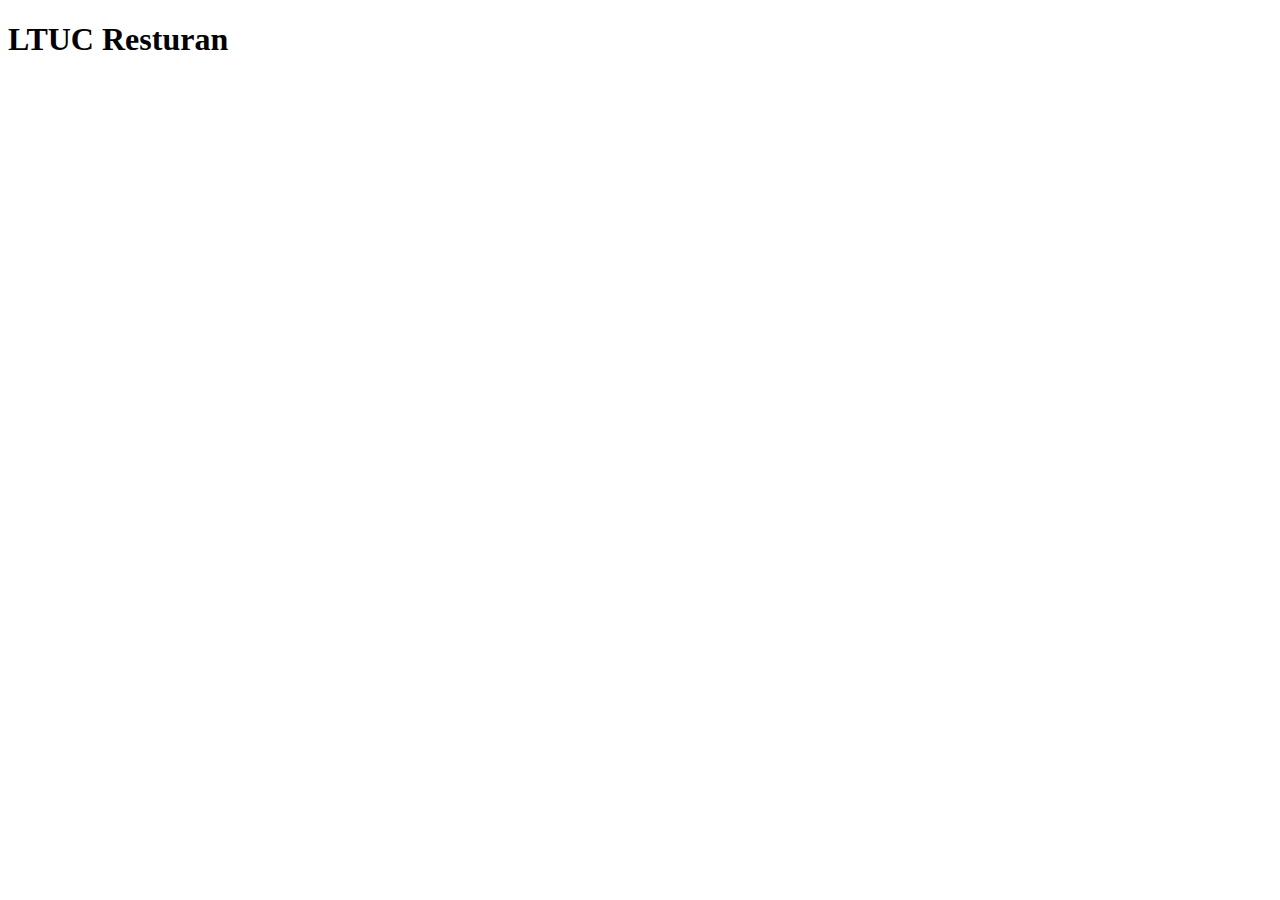
==== index.html @ 8e1e4974 "add html" ====
<!DOCTYPE html>
<html lang="en">
<head>
    <meta charset="UTF-8">
    <meta http-equiv="X-UA-Compatible" content="IE=edge">
    <meta name="viewport" content="width=<>, initial-scale=1.0">
    <title>Document</title>
</head>
<body>
    <H1> LTUC Resturan</H1>
</body>
</html>
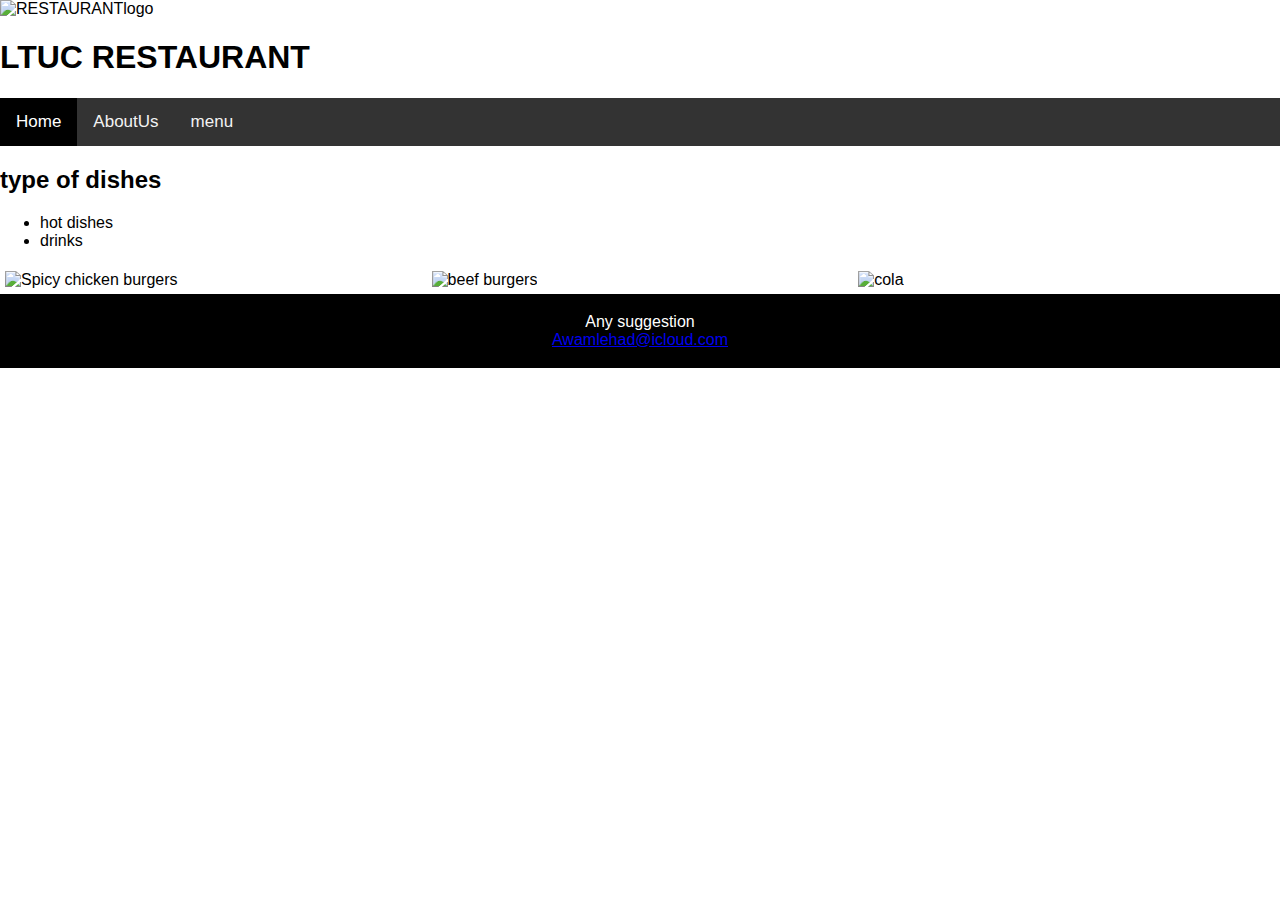
==== commit 670cc53a: "a" ====
--- a/index.html
+++ b/index.html
@@ -6,7 +6,115 @@
     <meta name="viewport" content="width=<>, initial-scale=1.0">
     <title>Document</title>
 </head>
+
+<html>
+<head>
+    <style>
+    
+        img {
+          width: 100%;
+        }
+        </style>
+        </head>
+        <img src="https://bit.ly/3OEWgBj" alt="RESTAURANTlogo" width="500" height="300">
+    <h1>LTUC RESTAURANT</h1>
+<meta name="viewport" content="width=device-width, initial-scale=1">
+<style>
+body {
+  margin: 0;
+  font-family: Arial, Helvetica, sans-serif;
+}
+
+.topnav {
+  overflow: hidden;
+  background-color: #333;
+}
+
+.topnav a {
+  float: left;
+  color: #f2f2f2;
+  text-align: center;
+  padding: 14px 16px;
+  text-decoration: none;
+  font-size: 17px;
+}
+
+.topnav a:hover {
+  background-color: #ddd;
+  color: black;
+}
+
+.topnav a.active {
+  background-color: black;
+  color: white;
+}
+footer {
+  text-align: center;
+  padding: 3px;
+  background-color: black;
+  color: white;
+}
+
+</style>
+</head>
 <body>
-    <H1> LTUC Resturan</H1>
+
+<div class="topnav">
+  <a class="active" href="#home">Home</a>
+  <a href="AboutUs.html">AboutUs</a>
+  <a href="#mnue">menu</a>
+
+</div>
+
+<style>
+    * {
+      box-sizing: border-box;
+    }
+    
+    .column {
+      float: left;
+      width: 33.33%;
+      padding: 5px;
+    }
+    
+    /* Clearfix (clear floats) */
+    .row::after {
+      content: "";
+      clear: both;
+      display: table;
+    }
+    </style>
+    <h2>type of dishes</h2>
+
+    <ul>
+      <li>hot dishes</li>
+      <li>drinks</li>
+     
+    </ul> 
+    </head>
+    <body>
+    
+    
+    <div class="row">
+      <div class="column">
+        <img src="https://bit.ly/3yezYz3" alt="Spicy chicken burgers" style="width:100%" height="300">
+      </div>
+      <div class="column">
+        <img src="https://bit.ly/3yCVP4L" alt="beef burgers" style="width:100%" height="300">
+      </div>
+      <div class="column">
+        <img src="https://bit.ly/3yCobvQ" alt="cola" style="width:100%" height="300">
+      </div>
+    </div>
+    
+
+<footer>
+    <p>Any suggestion<br>
+    <a href="AwamlehA@ivloud.com">Awamlehad@icloud.com</a></p>
+  </footer>
+
+</body>
+</html>
+
 </body>
 </html>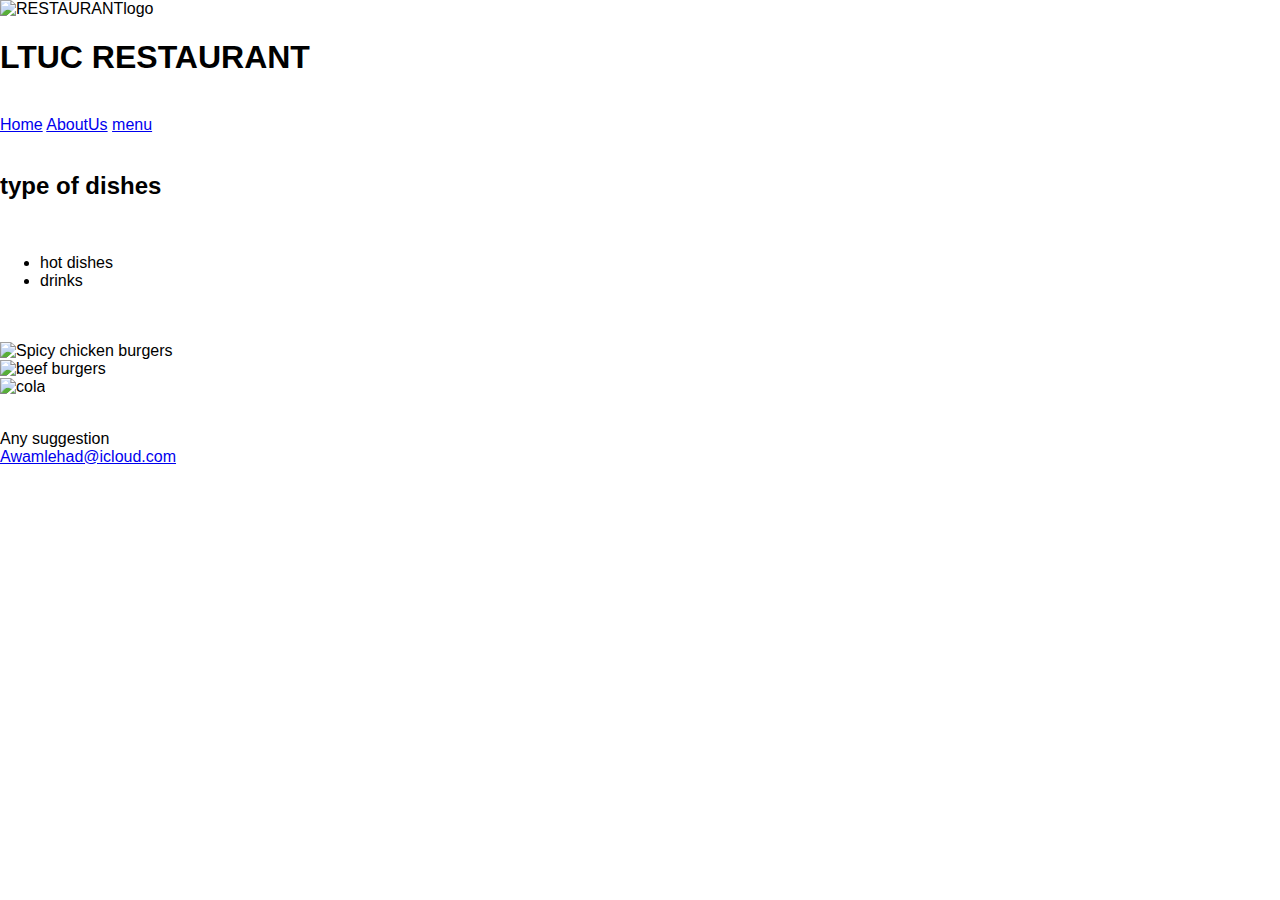
==== commit 683531f6: "edit html file" ====
--- a/index.html
+++ b/index.html
@@ -1,100 +1,103 @@
 <!DOCTYPE html>
 <html lang="en">
+​
 <head>
-    <meta charset="UTF-8">
-    <meta http-equiv="X-UA-Compatible" content="IE=edge">
-    <meta name="viewport" content="width=<>, initial-scale=1.0">
-    <title>Document</title>
+  <meta charset="UTF-8">
+  <meta http-equiv="X-UA-Compatible" content="IE=edge">
+  <meta name="viewport" content="width=<>, initial-scale=1.0">
+  <title>Document</title>
 </head>
-
+​
 <html>
+​
 <head>
-    <style>
-    
-        img {
-          width: 100%;
-        }
-        </style>
-        </head>
-        <img src="https://bit.ly/3OEWgBj" alt="RESTAURANTlogo" width="500" height="300">
-    <h1>LTUC RESTAURANT</h1>
+  <style>
+    img {
+      width: 100%;
+    }
+  </style>
+</head>
+<img src="https://bit.ly/3OEWgBj" alt="RESTAURANTlogo" width="500" height="300">
+<h1>LTUC RESTAURANT</h1>
 <meta name="viewport" content="width=device-width, initial-scale=1">
 <style>
-body {
-  margin: 0;
-  font-family: Arial, Helvetica, sans-serif;
-}
-
-.topnav {
-  overflow: hidden;
-  background-color: #333;
-}
-
-.topnav a {
-  float: left;
-  color: #f2f2f2;
-  text-align: center;
-  padding: 14px 16px;
-  text-decoration: none;
-  font-size: 17px;
-}
-
-.topnav a:hover {
-  background-color: #ddd;
-  color: black;
-}
-
-.topnav a.active {
-  background-color: black;
-  color: white;
-}
-footer {
-  text-align: center;
-  padding: 3px;
-  background-color: black;
-  color: white;
-}
-
+  body {
+    margin: 0;
+    font-family: Arial, Helvetica, sans-serif;
+  }
+​
+  .topnav {
+    overflow: hidden;
+    background-color: #333;
+  }
+​
+  .topnav a {
+    float: left;
+    color: #f2f2f2;
+    text-align: center;
+    padding: 14px 16px;
+    text-decoration: none;
+    font-size: 17px;
+  }
+​
+  .topnav a:hover {
+    background-color: #ddd;
+    color: black;
+  }
+​
+  .topnav a.active {
+    background-color: black;
+    color: white;
+  }
+​
+  footer {
+    text-align: center;
+    padding: 3px;
+    background-color: black;
+    color: white;
+  }
 </style>
 </head>
+​
 <body>
-
-<div class="topnav">
-  <a class="active" href="#home">Home</a>
-  <a href="AboutUs.html">AboutUs</a>
-  <a href="#mnue">menu</a>
-
-</div>
-
-<style>
+​
+  <div class="topnav">
+    <a class="active" href="#home">Home</a>
+    <a href="AboutUs.html">AboutUs</a>
+    <a href="#mnue">menu</a>
+​
+  </div>
+​
+  <style>
     * {
       box-sizing: border-box;
     }
-    
+​
     .column {
       float: left;
       width: 33.33%;
       padding: 5px;
     }
-    
+​
     /* Clearfix (clear floats) */
     .row::after {
       content: "";
       clear: both;
       display: table;
     }
-    </style>
-    <h2>type of dishes</h2>
-
-    <ul>
-      <li>hot dishes</li>
-      <li>drinks</li>
-     
-    </ul> 
-    </head>
-    <body>
-    
-    
+  </style>
+  <h2>type of dishes</h2>
+​
+  <ul>
+    <li>hot dishes</li>
+    <li>drinks</li>
+​
+  </ul>
+  </head>
+​
+  <body>
+​
+​
     <div class="row">
       <div class="column">
         <img src="https://bit.ly/3yezYz3" alt="Spicy chicken burgers" style="width:100%" height="300">
@@ -106,15 +109,18 @@
         <img src="https://bit.ly/3yCobvQ" alt="cola" style="width:100%" height="300">
       </div>
     </div>
-    
-
-<footer>
-    <p>Any suggestion<br>
-    <a href="AwamlehA@ivloud.com">Awamlehad@icloud.com</a></p>
-  </footer>
-
+​
+​
+    <footer>
+      <p>Any suggestion<br>
+        <a href="AwamlehA@ivloud.com">Awamlehad@icloud.com</a>
+      </p>
+    </footer>
+​
+  </body>
+​
+</html>
+​
 </body>
+​
 </html>
-
-</body>
-</html>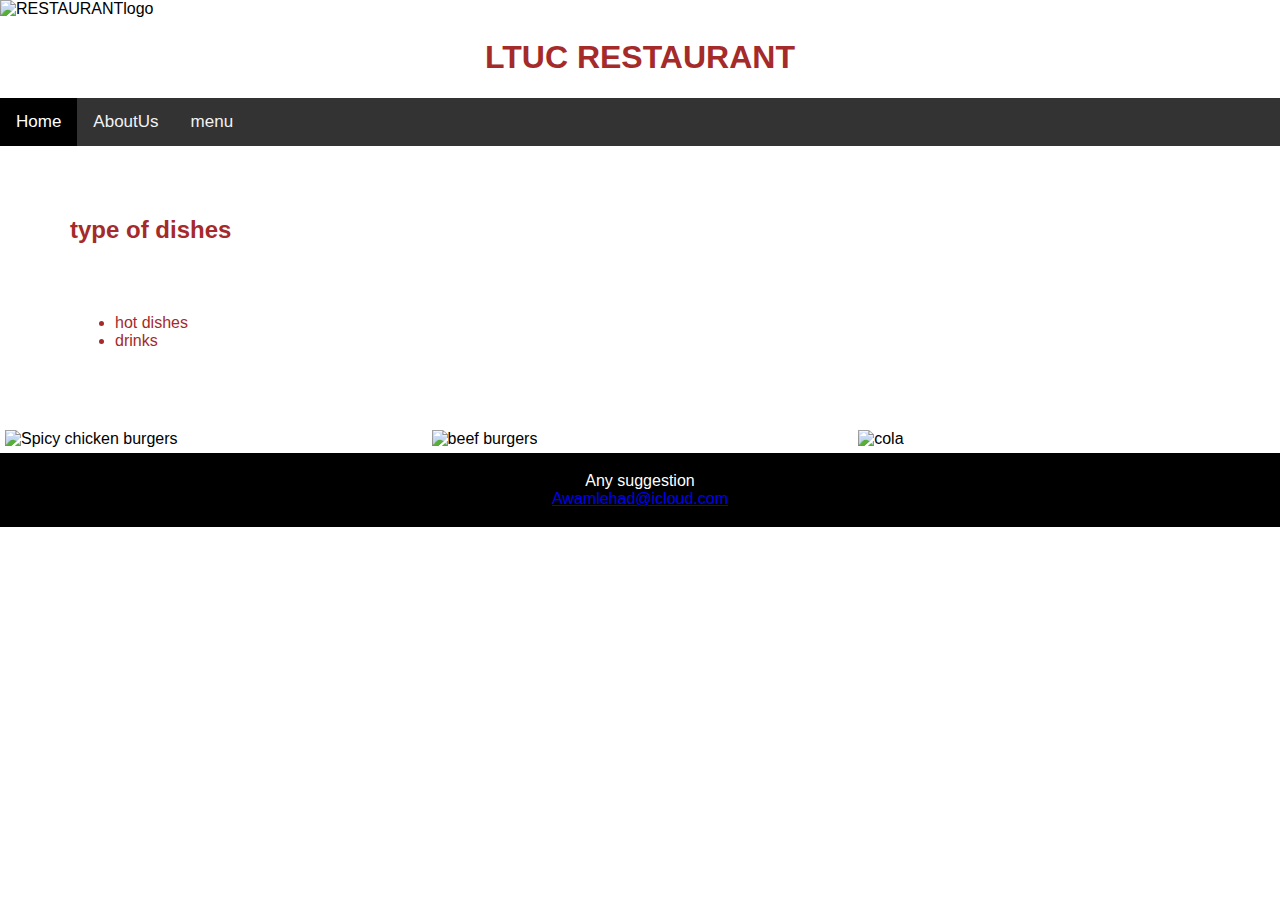
==== commit 81bf7734: "add css file" ====
--- a/index.html
+++ b/index.html
@@ -1,103 +1,108 @@
 <!DOCTYPE html>
 <html lang="en">
-​
 <head>
-  <meta charset="UTF-8">
-  <meta http-equiv="X-UA-Compatible" content="IE=edge">
-  <meta name="viewport" content="width=<>, initial-scale=1.0">
-  <title>Document</title>
+  <link rel="stylesheet" href="style.css"
+    <meta charset="UTF-8">
+    <meta http-equiv="X-UA-Compatible" content="IE=edge">
+    <meta name="viewport" content="width=<>, initial-scale=1.0">
+    <title>Document</title>
+    <style>
+      h1{
+        color:brown;
+        font-style: initial;
+        text-align: center;
+      }
+    </style>
 </head>
-​
+
 <html>
-​
 <head>
-  <style>
-    img {
-      width: 100%;
-    }
-  </style>
-</head>
-<img src="https://bit.ly/3OEWgBj" alt="RESTAURANTlogo" width="500" height="300">
-<h1>LTUC RESTAURANT</h1>
+    <style>
+    
+        img {
+          width: 100%;
+        }
+        </style>
+        </head>
+        <img src="https://bit.ly/3OEWgBj" alt="RESTAURANTlogo" width="500" height="300">
+    <h1>LTUC RESTAURANT</h1>
 <meta name="viewport" content="width=device-width, initial-scale=1">
 <style>
-  body {
-    margin: 0;
-    font-family: Arial, Helvetica, sans-serif;
-  }
-​
-  .topnav {
-    overflow: hidden;
-    background-color: #333;
-  }
-​
-  .topnav a {
-    float: left;
-    color: #f2f2f2;
-    text-align: center;
-    padding: 14px 16px;
-    text-decoration: none;
-    font-size: 17px;
-  }
-​
-  .topnav a:hover {
-    background-color: #ddd;
-    color: black;
-  }
-​
-  .topnav a.active {
-    background-color: black;
-    color: white;
-  }
-​
-  footer {
-    text-align: center;
-    padding: 3px;
-    background-color: black;
-    color: white;
-  }
+body {
+  margin: 0;
+  font-family: Arial, Helvetica, sans-serif;
+}
+
+.topnav {
+  overflow: hidden;
+  background-color: #333;
+}
+
+.topnav a {
+  float: left;
+  color: #f2f2f2;
+  text-align: center;
+  padding: 14px 16px;
+  text-decoration: none;
+  font-size: 17px;
+}
+
+.topnav a:hover {
+  background-color: #ddd;
+  color: black;
+}
+
+.topnav a.active {
+  background-color: black;
+  color: white;
+}
+footer {
+  text-align: center;
+  padding: 3px;
+  background-color: black;
+  color: white;
+}
+
 </style>
 </head>
-​
 <body>
-​
-  <div class="topnav">
-    <a class="active" href="#home">Home</a>
-    <a href="AboutUs.html">AboutUs</a>
-    <a href="#mnue">menu</a>
-​
-  </div>
-​
-  <style>
+
+<div class="topnav">
+  <a class="active" href="#home">Home</a>
+  <a href="AboutUs.html">AboutUs</a>
+  <a href="#mnue">menu</a>
+
+</div>
+
+<style>
     * {
       box-sizing: border-box;
     }
-​
+    
     .column {
       float: left;
       width: 33.33%;
       padding: 5px;
     }
-​
+    
     /* Clearfix (clear floats) */
     .row::after {
       content: "";
       clear: both;
       display: table;
     }
-  </style>
-  <h2>type of dishes</h2>
-​
-  <ul>
-    <li>hot dishes</li>
-    <li>drinks</li>
-​
-  </ul>
-  </head>
-​
-  <body>
-​
-​
+    </style>
+    <h2>type of dishes</h2>
+
+    <ul>
+      <li>hot dishes</li>
+      <li>drinks</li>
+     
+    </ul> 
+    </head>
+    <body>
+    
+    
     <div class="row">
       <div class="column">
         <img src="https://bit.ly/3yezYz3" alt="Spicy chicken burgers" style="width:100%" height="300">
@@ -109,18 +114,15 @@
         <img src="https://bit.ly/3yCobvQ" alt="cola" style="width:100%" height="300">
       </div>
     </div>
-​
-​
-    <footer>
-      <p>Any suggestion<br>
-        <a href="AwamlehA@ivloud.com">Awamlehad@icloud.com</a>
-      </p>
-    </footer>
-​
-  </body>
-​
+    
+
+<footer>
+    <p>Any suggestion<br>
+    <a href="AwamlehA@ivloud.com">Awamlehad@icloud.com</a></p>
+  </footer>
+
+</body>
 </html>
-​
+
 </body>
-​
-</html>
+</html>--- a/style.css
+++ b/style.css
@@ -0,0 +1,14 @@
+h2{
+    color: brown;
+    margin: 70px;
+ 
+    ;
+    
+}
+ul{
+   
+
+    color: brown;
+    margin: 75px;
+    margin-top: 10px
+}
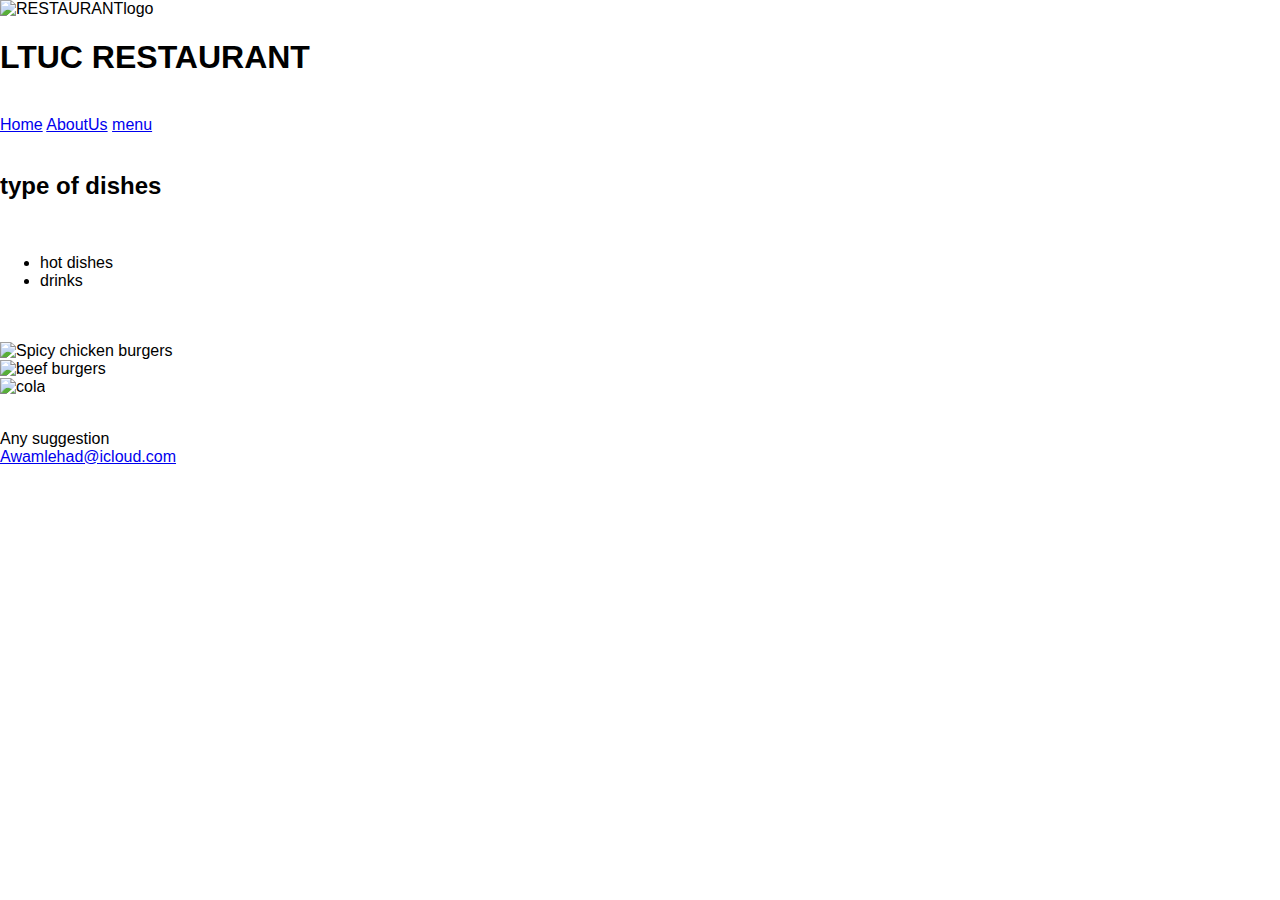
==== commit 2393376e: "fex" ====
--- a/index.html
+++ b/index.html
@@ -1,108 +1,103 @@
 <!DOCTYPE html>
 <html lang="en">
+​
 <head>
-  <link rel="stylesheet" href="style.css"
-    <meta charset="UTF-8">
-    <meta http-equiv="X-UA-Compatible" content="IE=edge">
-    <meta name="viewport" content="width=<>, initial-scale=1.0">
-    <title>Document</title>
-    <style>
-      h1{
-        color:brown;
-        font-style: initial;
-        text-align: center;
-      }
-    </style>
+  <meta charset="UTF-8">
+  <meta http-equiv="X-UA-Compatible" content="IE=edge">
+  <meta name="viewport" content="width=<>, initial-scale=1.0">
+  <title>Document</title>
 </head>
-
+​
 <html>
+​
 <head>
-    <style>
-    
-        img {
-          width: 100%;
-        }
-        </style>
-        </head>
-        <img src="https://bit.ly/3OEWgBj" alt="RESTAURANTlogo" width="500" height="300">
-    <h1>LTUC RESTAURANT</h1>
+  <style>
+    img {
+      width: 100%;
+    }
+  </style>
+</head>
+<img src="https://bit.ly/3OEWgBj" alt="RESTAURANTlogo" width="500" height="300">
+<h1>LTUC RESTAURANT</h1>
 <meta name="viewport" content="width=device-width, initial-scale=1">
 <style>
-body {
-  margin: 0;
-  font-family: Arial, Helvetica, sans-serif;
-}
-
-.topnav {
-  overflow: hidden;
-  background-color: #333;
-}
-
-.topnav a {
-  float: left;
-  color: #f2f2f2;
-  text-align: center;
-  padding: 14px 16px;
-  text-decoration: none;
-  font-size: 17px;
-}
-
-.topnav a:hover {
-  background-color: #ddd;
-  color: black;
-}
-
-.topnav a.active {
-  background-color: black;
-  color: white;
-}
-footer {
-  text-align: center;
-  padding: 3px;
-  background-color: black;
-  color: white;
-}
-
+  body {
+    margin: 0;
+    font-family: Arial, Helvetica, sans-serif;
+  }
+​
+  .topnav {
+    overflow: hidden;
+    background-color: #333;
+  }
+​
+  .topnav a {
+    float: left;
+    color: #f2f2f2;
+    text-align: center;
+    padding: 14px 16px;
+    text-decoration: none;
+    font-size: 17px;
+  }
+​
+  .topnav a:hover {
+    background-color: #ddd;
+    color: black;
+  }
+​
+  .topnav a.active {
+    background-color: black;
+    color: white;
+  }
+​
+  footer {
+    text-align: center;
+    padding: 3px;
+    background-color: black;
+    color: white;
+  }
 </style>
 </head>
+​
 <body>
-
-<div class="topnav">
-  <a class="active" href="#home">Home</a>
-  <a href="AboutUs.html">AboutUs</a>
-  <a href="#mnue">menu</a>
-
-</div>
-
-<style>
+​
+  <div class="topnav">
+    <a class="active" href="#home">Home</a>
+    <a href="AboutUs.html">AboutUs</a>
+    <a href="#mnue">menu</a>
+​
+  </div>
+​
+  <style>
     * {
       box-sizing: border-box;
     }
-    
+​
     .column {
       float: left;
       width: 33.33%;
       padding: 5px;
     }
-    
+​
     /* Clearfix (clear floats) */
     .row::after {
       content: "";
       clear: both;
       display: table;
     }
-    </style>
-    <h2>type of dishes</h2>
-
-    <ul>
-      <li>hot dishes</li>
-      <li>drinks</li>
-     
-    </ul> 
-    </head>
-    <body>
-    
-    
+  </style>
+  <h2>type of dishes</h2>
+​
+  <ul>
+    <li>hot dishes</li>
+    <li>drinks</li>
+​
+  </ul>
+  </head>
+​
+  <body>
+​
+​
     <div class="row">
       <div class="column">
         <img src="https://bit.ly/3yezYz3" alt="Spicy chicken burgers" style="width:100%" height="300">
@@ -114,15 +109,18 @@
         <img src="https://bit.ly/3yCobvQ" alt="cola" style="width:100%" height="300">
       </div>
     </div>
-    
-
-<footer>
-    <p>Any suggestion<br>
-    <a href="AwamlehA@ivloud.com">Awamlehad@icloud.com</a></p>
-  </footer>
-
+​
+​
+    <footer>
+      <p>Any suggestion<br>
+        <a href="AwamlehA@ivloud.com">Awamlehad@icloud.com</a>
+      </p>
+    </footer>
+​
+  </body>
+​
+</html>
+​
 </body>
-</html>
-
-</body>
+​
 </html>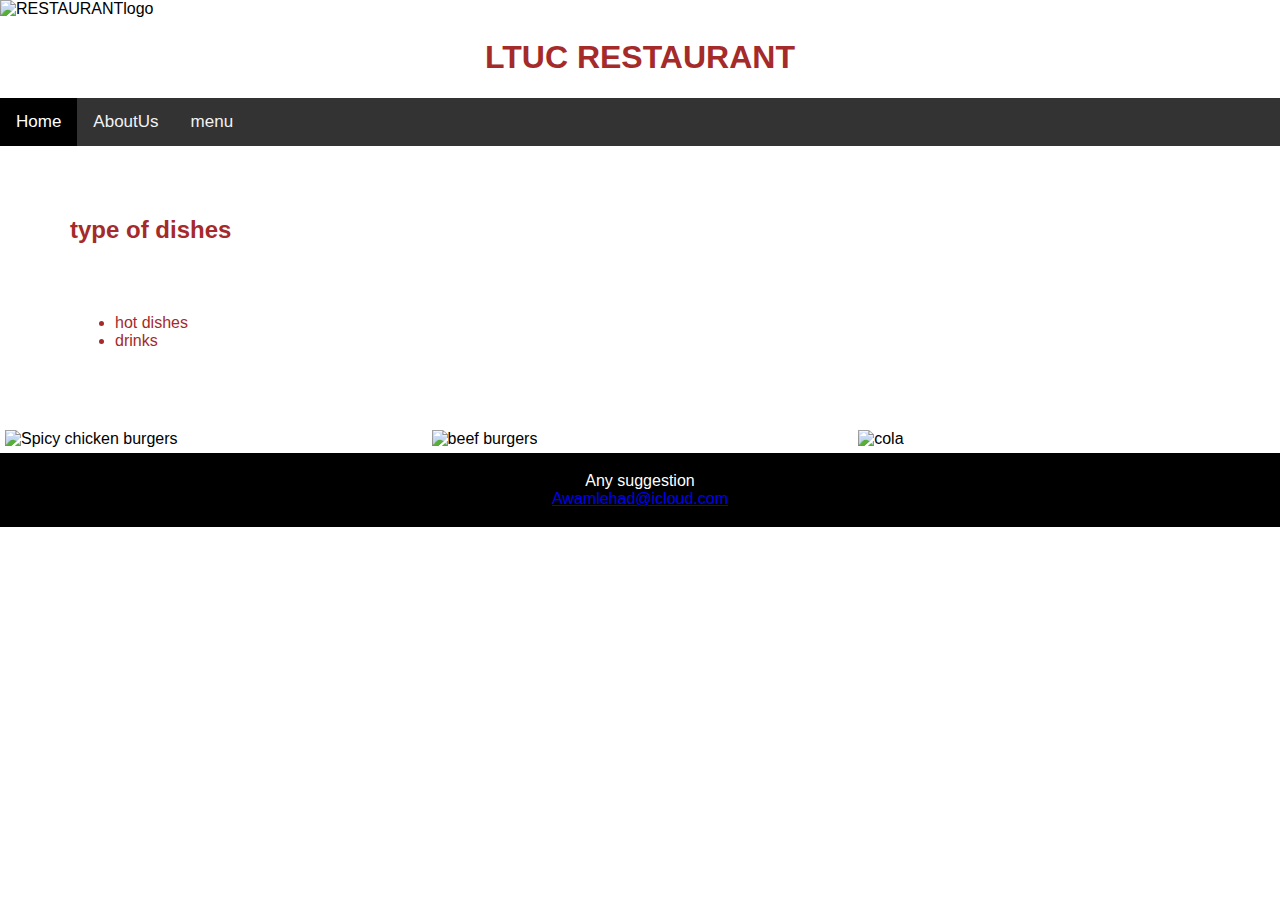
==== commit eb2532a3: "fex2" ====
--- a/index.html
+++ b/index.html
@@ -1,103 +1,101 @@
 <!DOCTYPE html>
 <html lang="en">
-​
 <head>
-  <meta charset="UTF-8">
-  <meta http-equiv="X-UA-Compatible" content="IE=edge">
-  <meta name="viewport" content="width=<>, initial-scale=1.0">
-  <title>Document</title>
+    <meta charset="UTF-8">
+    <meta http-equiv="X-UA-Compatible" content="IE=edge">
+    <meta name="viewport" content="width=<>, initial-scale=1.0">
+    <title>Document</title>
+    <link rel="stylesheet" href="style.css">
 </head>
-​
+
 <html>
-​
 <head>
-  <style>
-    img {
-      width: 100%;
-    }
-  </style>
-</head>
-<img src="https://bit.ly/3OEWgBj" alt="RESTAURANTlogo" width="500" height="300">
-<h1>LTUC RESTAURANT</h1>
+    <style>
+    
+        img {
+          width: 100%;
+        }
+        </style>
+        </head>
+        <img src="https://bit.ly/3OEWgBj" alt="RESTAURANTlogo" width="500" height="300">
+    <h1>LTUC RESTAURANT</h1>
 <meta name="viewport" content="width=device-width, initial-scale=1">
 <style>
-  body {
-    margin: 0;
-    font-family: Arial, Helvetica, sans-serif;
-  }
-​
-  .topnav {
-    overflow: hidden;
-    background-color: #333;
-  }
-​
-  .topnav a {
-    float: left;
-    color: #f2f2f2;
-    text-align: center;
-    padding: 14px 16px;
-    text-decoration: none;
-    font-size: 17px;
-  }
-​
-  .topnav a:hover {
-    background-color: #ddd;
-    color: black;
-  }
-​
-  .topnav a.active {
-    background-color: black;
-    color: white;
-  }
-​
-  footer {
-    text-align: center;
-    padding: 3px;
-    background-color: black;
-    color: white;
-  }
+body {
+  margin: 0;
+  font-family: Arial, Helvetica, sans-serif;
+}
+
+.topnav {
+  overflow: hidden;
+  background-color: #333;
+}
+
+.topnav a {
+  float: left;
+  color: #f2f2f2;
+  text-align: center;
+  padding: 14px 16px;
+  text-decoration: none;
+  font-size: 17px;
+}
+
+.topnav a:hover {
+  background-color: #ddd;
+  color: black;
+}
+
+.topnav a.active {
+  background-color: black;
+  color: white;
+}
+footer {
+  text-align: center;
+  padding: 3px;
+  background-color: black;
+  color: white;
+}
+
 </style>
 </head>
-​
 <body>
-​
-  <div class="topnav">
-    <a class="active" href="#home">Home</a>
-    <a href="AboutUs.html">AboutUs</a>
-    <a href="#mnue">menu</a>
-​
-  </div>
-​
-  <style>
+
+<div class="topnav">
+  <a class="active" href="#home">Home</a>
+  <a href="AboutUs.html">AboutUs</a>
+  <a href="#mnue">menu</a>
+
+</div>
+
+<style>
     * {
       box-sizing: border-box;
     }
-​
+    
     .column {
       float: left;
       width: 33.33%;
       padding: 5px;
     }
-​
+    
     /* Clearfix (clear floats) */
     .row::after {
       content: "";
       clear: both;
       display: table;
     }
-  </style>
-  <h2>type of dishes</h2>
-​
-  <ul>
-    <li>hot dishes</li>
-    <li>drinks</li>
-​
-  </ul>
-  </head>
-​
-  <body>
-​
-​
+    </style>
+    <h2>type of dishes</h2>
+
+    <ul>
+      <li>hot dishes</li>
+      <li>drinks</li>
+     
+    </ul> 
+    </head>
+    <body>
+    
+    
     <div class="row">
       <div class="column">
         <img src="https://bit.ly/3yezYz3" alt="Spicy chicken burgers" style="width:100%" height="300">
@@ -109,18 +107,15 @@
         <img src="https://bit.ly/3yCobvQ" alt="cola" style="width:100%" height="300">
       </div>
     </div>
-​
-​
-    <footer>
-      <p>Any suggestion<br>
-        <a href="AwamlehA@ivloud.com">Awamlehad@icloud.com</a>
-      </p>
-    </footer>
-​
-  </body>
-​
+    
+
+<footer>
+    <p>Any suggestion<br>
+    <a href="AwamlehA@ivloud.com">Awamlehad@icloud.com</a></p>
+  </footer>
+
+</body>
 </html>
-​
+
 </body>
-​
 </html>--- a/style.css
+++ b/style.css
@@ -0,0 +1,20 @@
+
+h1{
+    text-align: center;
+    color: brown;
+}
+
+h2{
+    color: brown;
+    margin: 70px;
+ 
+    ;
+    
+}
+ul{
+   
+
+    color: brown;
+    margin: 75px;
+    margin-top: 10px
+}
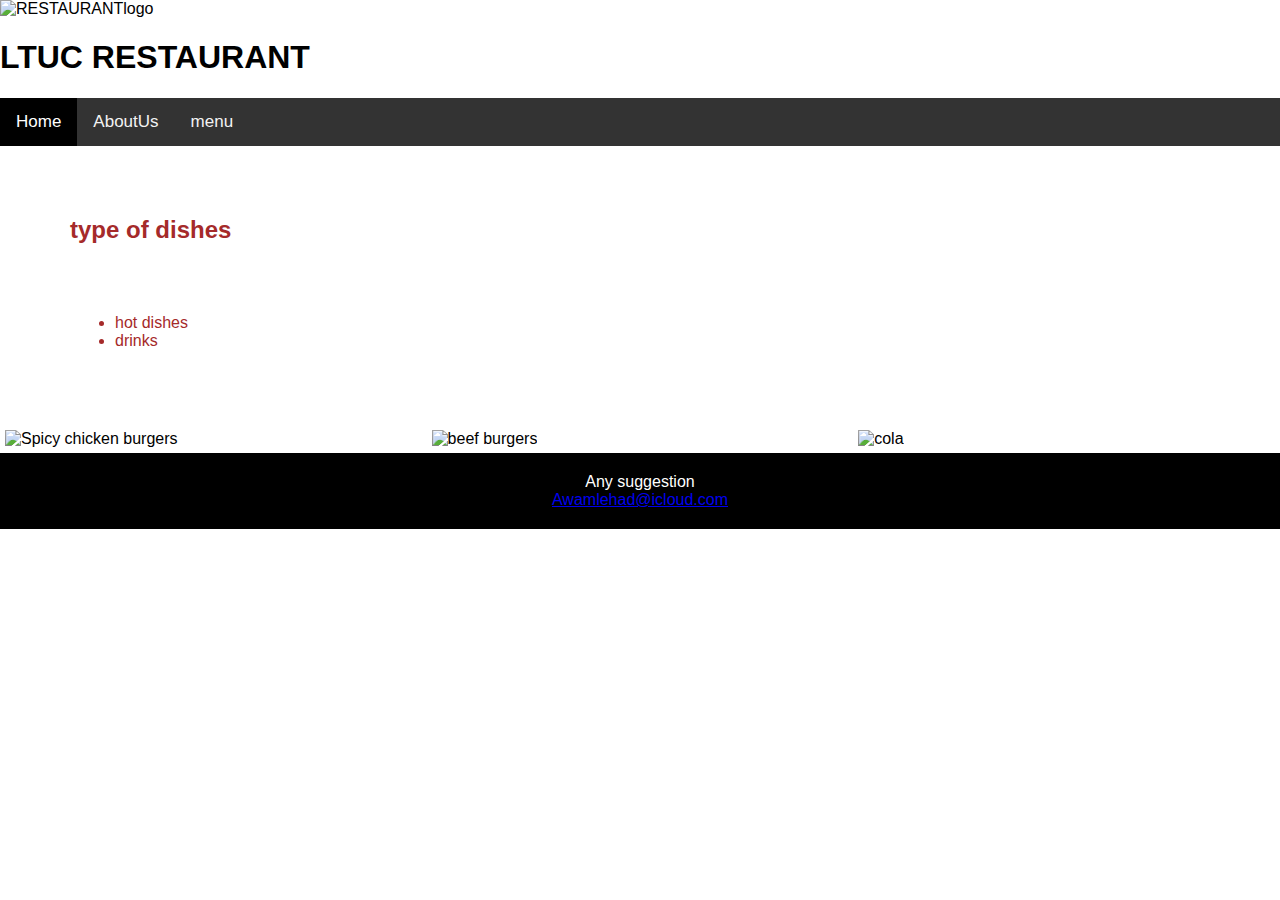
==== commit 70a4edfe: "add wireframe" ====
--- a/index.html
+++ b/index.html
@@ -51,7 +51,7 @@
 }
 footer {
   text-align: center;
-  padding: 3px;
+  padding: 4px;
   background-color: black;
   color: white;
 }
@@ -116,6 +116,8 @@
 
 </body>
 </html>
-
+<script src="script.js">
+  
+</script>
 </body>
 </html>--- a/style.css
+++ b/style.css
@@ -1,9 +1,3 @@
-
-h1{
-    text-align: center;
-    color: brown;
-}
-
 h2{
     color: brown;
     margin: 70px;
@@ -17,4 +11,4 @@
     color: brown;
     margin: 75px;
     margin-top: 10px
-}
+}